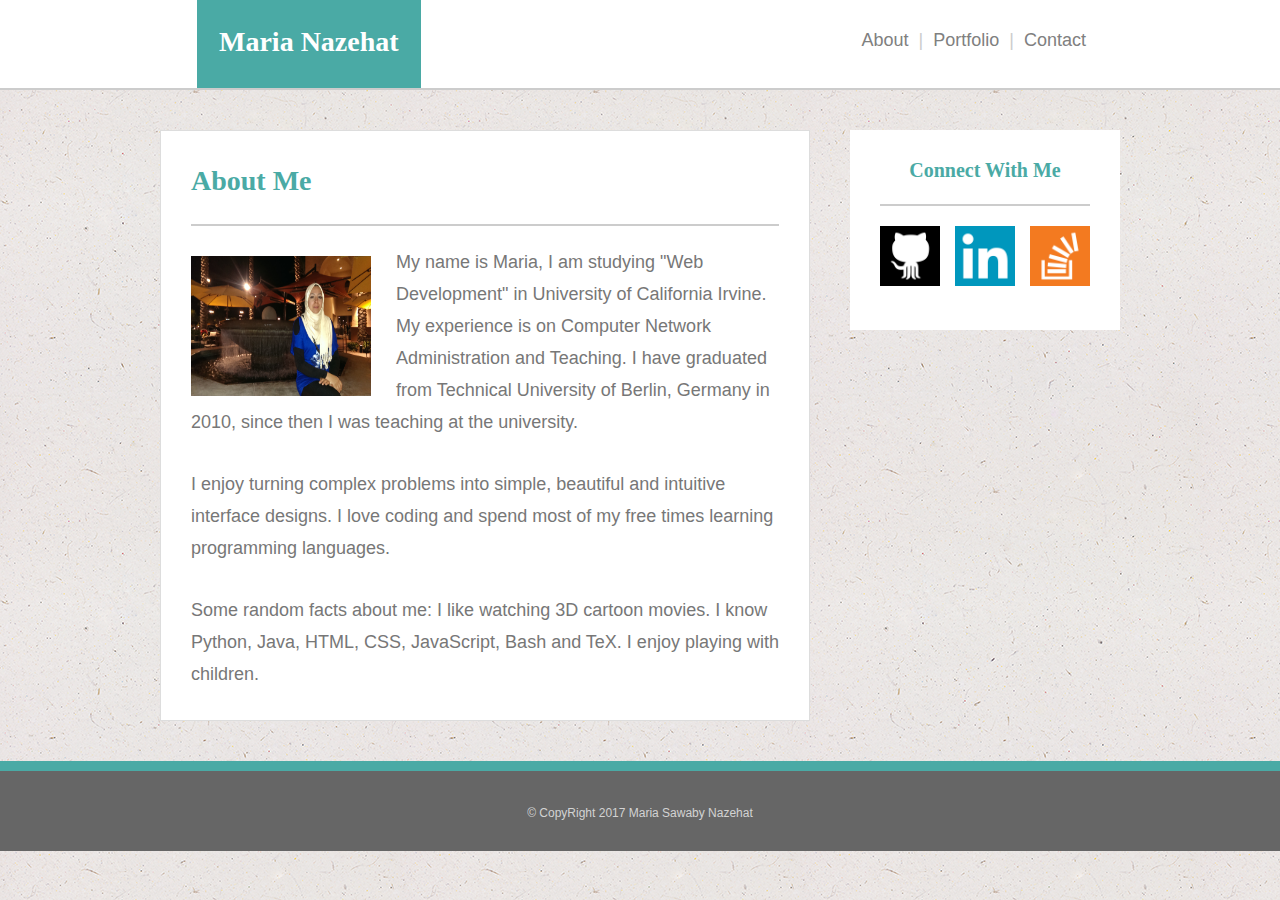
==== index.html @ 376fd96c "basic to responsive" ====
<!DOCTYPE html>
<html lang="en">

<head>
	<meta charset="utf-8">
	<title>Maria's Portfolio!</title>
	<link rel="stylesheet" type="text/css" href="assets/css/reset.css">
	<link rel="stylesheet" type="text/css" href="assets/css/style.css">
	<!-- favicon -->
	<link rel="icon"  href="assets/images/favicon.ico">
</head>


<body>
	
	<!--Page's Main header content-->
	<header>
	
		<aside id="header-aside">
			<h1 id="head-color">Maria Nazehat</h1>
		</aside>
		
		<!--Navigation Bar-->
		<nav id="box">
			<a href="index.html">About</a>	|
		  	<a href="portfolio.html">Portfolio</a>	|
		  	<a href="contact.html">Contact</a>
		</nav>

	</header>
	<!-- Main Header END-->

<!--##########################################################-->

	<!--Main Content-->
	<main>
	<div>
		<section class="main">
			
			<header id="content-header" >
				<h1>About Me</h1>
			</header>
			
			<div >
				<img alt="Maria" id="img-box" src="assets/images/maria.jpg">
			</div>
			
			<p>
			My name is Maria, I am studying "Web Development" in University of California Irvine. My experience is on Computer Network Administration and Teaching. I have graduated from Technical University of Berlin, Germany in 2010, since then I was teaching at the university. </p>
    		<p>I enjoy turning complex problems into simple, beautiful and intuitive interface designs. I love coding and spend most of my free times learning programming languages. </p>
    		<p> Some random facts about me: I like watching 3D cartoon movies. I know Python, Java, HTML, CSS, JavaScript, Bash and TeX. I enjoy playing with children. 


		</section>
		
	<!--Side Bar-->
	
		<aside id="right-side">
			<header id="right-aside-header">
				<h1 id="h2">Connect With Me</h1>
			</header>
			
			<div class="side-logos">
				<a href="https://github.com/sawaby" target="_blank"><img alt="Maria" class="logo" src="assets/images/github.png"></a>
			</div>
			<div class="side-logos">
				<a href="https://www.linkedin.com/in/maria-sawaby-nazehat/" target="_blank"><img alt="Maria" class="logo" src="assets/images/linkedin.png"></a>
			</div>
			<div id="side-logo-right">
				<a href="http://stackoverflow.com/users/3508207/maria" target="_blank"><img alt="Maria" class="logo" src="assets/images/stack.png"></a>
			</div>
		</aside>
	</div>
	</main>
<!--##########################################################-->

	<!--Footer -->
	<footer>
		&#169; CopyRight 2017 Maria Sawaby Nazehat
	</footer>
</body>
</html>
---- assets/css/style.css ----
* {
	box-sizing: border-box;
}

/*styling the whole body*/
body{
	text-align: center;
	font-size: 18px;
	color:  #777777;
	background-image: url("../images/background.png");
	line-height: 32px;
	font-family: 'Arial', 'Helvetica Neue', Helvetica, sans-serif;

}

/*all h1 tags will have this style*/
h1{
	color: #4aaaa5;
	line-height: 40px;
	font-size: 28px;
	font-weight: bold;
	font-family: 'Georgia', Times, "Times New Roman", serif;
}

/*specific ID for right-side sidebar h2*/
#h2{
	font-size: 20px;
	line-height: 28px;
}


/*paragraph style*/
p {
	text-align: left;	
	padding-bottom: 30px;
}
 
/*######################################################*/

/* mouse over  on navigation bar*/
nav a:hover:not(.active) {
    background-color: #4aaaa5;
}

/* showing active tab*/
.active {
    background-color: #4CAF50;
}

/*######################################################*/
/* styling "My Name's" aside*/
#header-aside{
	float: left;
	margin-top: 0px;
	margin-left: 197px;
	padding: 22px;
	height: 88px;
	color: #ffffff;
	background-color: #4aaaa5;
}


header{
	background-color: #ffffff;
	color:  #4aaaa5;
    border-bottom: solid #cccccc;
    border-bottom-width: 2px;
	height: 90px;
	margin: 0 0 40px 0;
}
/*specific id for header h1*/
#head-color{
	color: #fff;
}


/*######################################################*/

/*this is a unique container for navigation bar in the header*/
#box{
	float: right;
	margin-right: 165px;
	padding: 24px;
	color: #cccccc;	
}

nav a{
	text-align: center;
	color: gray;
	text-decoration: none;
	padding: 5px;
}


nav a:active{
	color: white;
	background-color: gray;
}

/*######################################################*/

/*main content header style*/
#content-header {
	height: 65px;
	border-bottom-width: 2.6px;
	text-align: left;
	margin-bottom: 20px;

}

/* styling main content area*/
main{
	width: 960px;
	margin: auto;

}

.main{
	float:left;
	border: solid #dddddd;
	background-color: #ffffff;
	border-width: 1px;
	width: 650px;
	padding: 30px 30px 0px 30px;
	margin-bottom: 40px;
	
}

/*image style of about me page*/
#img-box {
	height: 140px;
	width: 180px;
	float: left;
	margin: 10px 25px 0px 0px;
}
/*######################################################*/
/*right side-bar in main content*/
.logo {
	height: 60px;
	width: 60px;
	position: relative;

/*	margin-top: 25px;*/
}
.side-logos{
	
	float: left;
	margin-right: 15px;

}
#side-logo-right{
	float: right;
	
}
/*right side aside-bar*/
#right-side{
	float: left;
	margin-left: 40px;
	height: 200px;
	width: 270px;
	background-color: #ffffff;
	padding: 26px 30px 26px 30px;
	

}

#right-aside-header{
	height: 50px;
	margin-bottom: 20px;
	}

/*######################################################*/

/*mail content block starts here*/
form{
	margin-bottom: 40px;

}
.mail{
	text-align: left;
	width: 100%;
}


input[type=text] {
    width: 100%;
    padding: 12px 10px;
    margin-bottom: 10px;
    color: gray;
    box-sizing: border-box;
    border: solid #dddddd 1px;
}

input[type=text]:focus {
    background-color:  	#E6E6FA;
    color: black;

}

/*message text area*/
textarea {
    width: 100%;
    height: 150px;
    box-sizing: border-box;
    border: 2px solid #ccc;
    font-size: 16px;
    border: solid #dddddd 1px;
}
/*when text area is focused, its background color will change*/
textarea:focus{
	background-color:  #E6E6FA;
	color: black;
}

/*submit bottun*/
input[type=submit]{
	background-color: #4aaaa5;
    border: none;
    color: white;
    padding: 10px 30px;
    text-decoration: none;
    margin: 8px 2px;
    cursor: pointer;
    font-size: 20px;
}

/*mail contact block ends here*/

/*######################################################*/

/*portfolio page style*/

.main > div {
	float: left;
}

.portfolio-item-cntr {
	position: relative;
}

#portfolio-col-1 {
	margin: 20px 50px 20px 0;
	
}

#portfolio-col-2 {
	margin: 20px 0px 20px 0;
}


.img-portfolio{
	height: 180px;
	width: 269px;
	margin-bottom: 40px;
}

/*aside on the images in portfolio page*/
.aside-bar {
    background-color: #4aaaa5;
    height: 50px;
    width: 100%;
    text-align: center;
    padding: 10px;
    bottom: 58px;
    position: absolute;
   
}

/*######################################################*/

/*sticky footer*/
footer{
	clear: both;
	position: static;
	background-color: #666666;	
	bottom: 0px;
	left: 0px;
	height: 90px;
	width: 100%;
	border-top: solid #4aaaa5;
	border-top-width: 10px;
	padding: 26px;
	color: #D3D3D3;
	font-size: 12px;
	
	
}
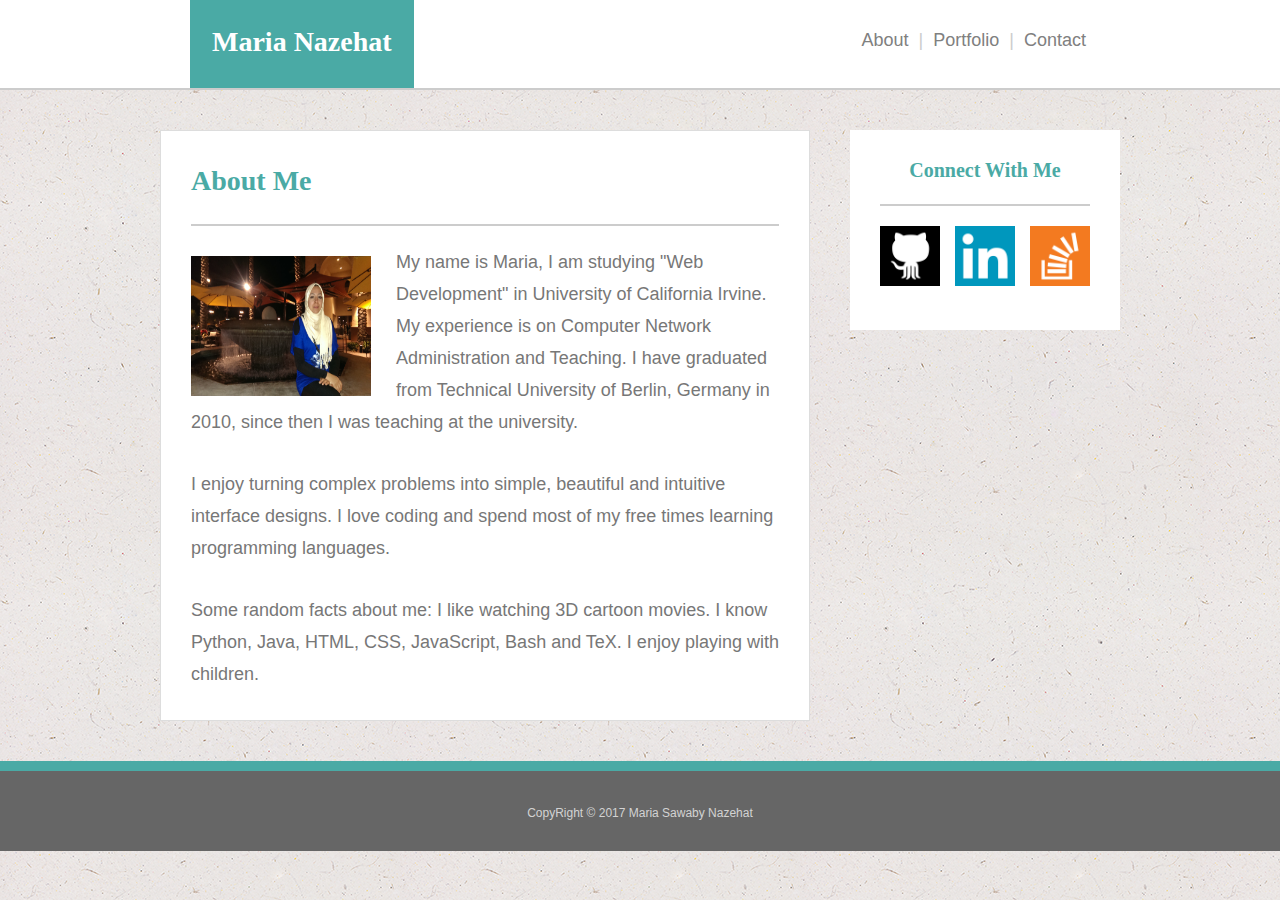
==== commit 100025fb: "semi-final v of HW2" ====
--- a/index.html
+++ b/index.html
@@ -8,6 +8,7 @@
 	<link rel="stylesheet" type="text/css" href="assets/css/style.css">
 	<!-- favicon -->
 	<link rel="icon"  href="assets/images/favicon.ico">
+	<!-- <meta name="viewport" content="width=device-width, initial-scale=1.0"> -->
 </head>
 
 
@@ -61,13 +62,13 @@
 			</header>
 			
 			<div class="side-logos">
-				<a href="https://github.com/sawaby" target="_blank"><img alt="Maria" class="logo" src="assets/images/github.png"></a>
+				<a href="https://github.com/sawaby" target="_blank"><img alt="Maria-github" class="logo" src="assets/images/github.png"></a>
 			</div>
 			<div class="side-logos">
-				<a href="https://www.linkedin.com/in/maria-sawaby-nazehat/" target="_blank"><img alt="Maria" class="logo" src="assets/images/linkedin.png"></a>
+				<a href="https://www.linkedin.com/in/maria-sawaby-nazehat/" target="_blank"><img alt="Maria-linkedin" class="logo" src="assets/images/linkedin.png"></a>
 			</div>
 			<div id="side-logo-right">
-				<a href="http://stackoverflow.com/users/3508207/maria" target="_blank"><img alt="Maria" class="logo" src="assets/images/stack.png"></a>
+				<a href="http://stackoverflow.com/users/3508207/maria" target="_blank"><img alt="Maria-stack" class="logo" src="assets/images/stack.png"></a>
 			</div>
 		</aside>
 	</div>
@@ -76,7 +77,7 @@
 
 	<!--Footer -->
 	<footer>
-		&#169; CopyRight 2017 Maria Sawaby Nazehat
+		CopyRight &#169; 2017 Maria Sawaby Nazehat
 	</footer>
 </body>
 </html>--- a/assets/css/style.css
+++ b/assets/css/style.css
@@ -52,7 +52,7 @@
 #header-aside{
 	float: left;
 	margin-top: 0px;
-	margin-left: 197px;
+	margin-left: 190px;
 	padding: 22px;
 	height: 88px;
 	color: #ffffff;
@@ -284,4 +284,338 @@
 	font-size: 12px;
 	
 	
+}
+/*media query for 980 or less window size*/
+@media screen and (max-width: 980px){
+	#box{
+	margin-right: 15%;
+	padding: 20px;	
+	}
+
+	body{
+	
+		font-size: 12px;
+		line-height: 20px;
+	}
+
+	p {	
+		padding-bottom: 10px;
+	}
+
+	#content-header {
+		height: 50px;
+		margin-bottom: 20px;
+		font-size: 15px;
+
+	}
+	header{
+		
+		height: 55px;
+		margin: 0 0 20px 0;
+
+	}
+	#header-aside{
+		margin-left: 15%;
+		padding: 10px;
+		height: 53px;
+	}
+
+	h1{
+		
+		line-height: 20px;
+		font-size: 20px;
+		
+	}
+
+	/*specific ID for right-side sidebar h2*/
+	#h2{
+		font-size: 15px;
+		line-height: 18px;
+	}
+
+	main{
+		width: 80%;
+		margin-left: 15%;
+		margin-right: 4%;
+	}
+	.main {
+		width: 50%;	
+	}
+
+	#img-box {
+		height: 140px;
+		width: 100%;
+		/*margin: 0 auto;*/
+		margin-bottom: 20px;
+	 }
+
+
+	/*right side-bar in main content*/
+	.logo {
+		height: 45px;
+		width: 45px; 
+	}
+	.side-logos{
+		margin: 5PX;
+
+	}
+	#side-logo-right{
+		margin: 5px 0;
+		
+	}
+	/*right side aside-bar*/
+	#right-side{
+		height: 150px;
+		width: 200PX;
+		padding: 20px;
+
+	}
+	/*header style of connect with me*/
+	#right-aside-header{
+		height: 30px;
+		margin-bottom: 20px;
+		width: 100%;
+		}
+
+	/*######################################################*/
+	/*navigation bar in the header*/
+
+	footer{
+		position: static;
+		bottom: 0;
+		left: 0;
+		height: 60px;
+		padding:20px;
+		border-top-width: 5px;
+		font-size: 10px;
+		
+		
+	}
+}
+
+/*media query for 768px width window and less*/
+@media screen and (max-width: 768px){
+	body{
+	
+		font-size: 12px;
+		line-height: 20px;
+		/*width: 100%;*/
+	}
+
+	p {	
+		padding-bottom: 10px;
+	}
+
+	#content-header {
+		height: 40px;
+		border-bottom-width: 2px;
+		text-align: left;
+		margin-bottom: 20px;
+		font-size: 15px;
+		padding: 5px
+
+	}
+	header{
+		
+		height: 55px;
+		margin: 0 0 20px 0;
+		font-size: 15px;
+
+	}
+	#header-aside{
+		margin-left: 10%;
+		/*margin-left: 20px;*/
+		padding: 10px;
+		height: 53px;
+		font-size: 12px;
+	}
+
+	h1{
+		
+		line-height: 10px;
+		font-size: 20px;
+		
+	}
+
+	/*specific ID for right-side sidebar h2*/
+	#h2{
+		font-size: 15px;
+		line-height: 18px;
+	}
+	main{
+		width: 80%;
+		margin-left: 70px;
+	}
+	.main {
+		/*height: 500px;*/
+		width: 100%;
+		/*margin: 20px;*/	
+		padding:20px;
+		
+	}
+
+	#img-box {
+		height: 140px;
+		width: 200px;
+		float:left;
+		margin: 0 20px 20px 0; 
+	 }
+
+/*######################################################*/
+/*right side-bar in main content*/
+	/*.logo {
+		height: 45px;
+		width: 45px;
+		position: relative;
+
+	/*	margin-top: 25px;*/
+	/*}*/
+	/*.side-logos{
+		
+		float: left;
+		margin-right: 8px;
+
+	}*/
+	#side-logo-right{
+		float: left;
+		
+	}
+	/*right side aside-bar*/
+	#right-side{
+		
+		/*margin-left: 40px;*/
+		height: 150px;
+		width: 100%;
+		padding: 20px;
+		margin:0 0 20px 0;
+
+	}
+
+	#right-aside-header{
+		height: 30px;
+		margin-bottom: 20px;
+		width: 100%;
+		text-align: left;
+		}
+
+	/*######################################################*/
+	/*navigation bar in the header*/
+	#box{
+		margin-right: 12%;
+		padding: 20px 0 20px 20px;
+			
+	}
+
+}
+
+
+
+/*media query for 640px width window and less*/
+@media screen and (max-width: 640px){
+	body{
+	
+		font-size: 10px;
+		line-height: 15px;
+	}
+
+	p {	
+		clear: both;
+		padding-bottom: 7px;
+	}
+
+	#content-header {
+		height: 40px;
+		margin-bottom: 12px;
+
+	}
+	header{
+		height: 70px;
+		margin: 0 auto;
+		font-size: 15px;
+		margin-bottom: 15px;
+
+	}
+	#header-aside{
+		margin: 0;
+		width: 100%;
+		padding: 15px;
+		height: 40px;
+	}
+
+	h1{
+		
+		line-height: 10px;
+		font-size: 16px;
+		
+	}
+
+	/*specific ID for right-side sidebar h2*/
+	#h2{
+		font-size: 15px;
+		line-height: 18px;
+	}
+
+	main{
+		margin-left: 50px;
+		width: 80%;
+
+	}
+	.main {
+		width: 100%;
+		margin-bottom: 15px;
+	}
+
+	#img-box {
+		height: 140px;
+		width: 100%;
+		margin-bottom: 10px;
+	 }
+
+/*right side-bar in main content*/
+	.logo {
+		height: 45px;
+		width: 45px;
+	}
+
+	.side-logos{
+		margin-right: 8px;
+	}
+
+	#side-logo-right{
+		float: left;
+		
+	}
+
+	/*right side aside-bar*/
+	#right-side{
+		height: 150px;
+		width: 100%;
+		padding: 20px;
+	}
+
+	#right-aside-header{
+		height: 30px;
+		margin-bottom: 20px;
+		width: 100%;
+		/*text-align: left;*/
+		}
+
+	/*navigation bar in the header*/
+	#box{
+		position: absolute;
+		top:25px;
+		left:0;
+		right: 0;
+			
+	}
+	nav a{
+		padding: 18px;
+		font-size: 10px;
+	}
+
+	footer{
+		height: 60px;
+		padding:20px;
+		
+	}
 }